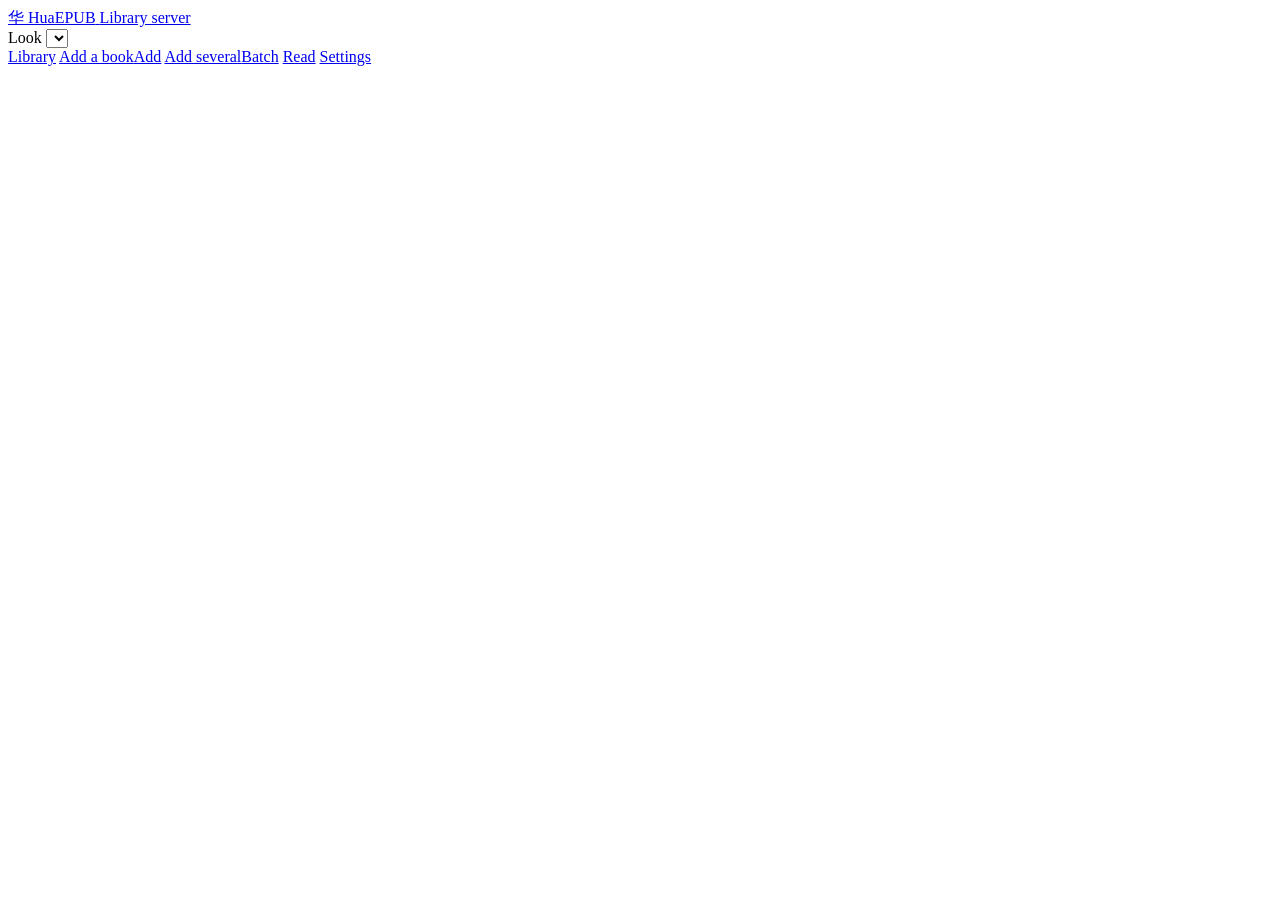
==== web/static/index.html @ b11d5b75 "Make shelved books easy to find: a Shelved filter beside the others. The only way to the shelved lis" ====
<!doctype html>
<html lang="en">
<head>
<meta charset="utf-8">
<meta name="viewport" content="width=device-width, initial-scale=1, viewport-fit=cover">
<title>HuaEPUB library</title>
<link rel="icon" href="/static/icon.svg" type="image/svg+xml">
<link rel="preconnect" href="https://fonts.googleapis.com">
<link rel="preconnect" href="https://fonts.gstatic.com" crossorigin>
<link rel="stylesheet" href="https://fonts.googleapis.com/css2?family=Literata:opsz,wght@7..72,400;7..72,600&family=Hanken+Grotesk:wght@400;500;600&family=Noto+Serif+SC:wght@500;600&display=swap">
<link rel="stylesheet" href="/static/app.css">
<script src="/static/theme.js"></script>
</head>
<body>
<div class="shell" id="shell" data-view="library">

  <header class="head">
    <a class="brand" href="#library" aria-label="HuaEPUB library">
      <span class="brand-seal" aria-hidden="true">华</span>
      <span class="brand-text">
        <span class="brand-name">HuaEPUB</span>
        <span class="brand-tag" id="brand-tag">Library server</span>
      </span>
    </a>
    <div class="head-end">
      <span class="storage" id="storage" role="status" hidden>
        <span class="storage-k">Disk</span>
        <span class="storage-bar" aria-hidden="true"><span class="storage-fill" id="storage-fill"></span></span>
        <span class="storage-text" id="storage-text"></span>
      </span>
      <span class="storage" id="ram" role="status" hidden>
        <span class="storage-k">RAM</span>
        <span class="storage-bar" aria-hidden="true"><span class="storage-fill" id="ram-fill"></span></span>
        <span class="storage-text" id="ram-text"></span>
      </span>
      <span class="head-version" id="version"></span>
      <label class="look"><span class="look-text">Look</span>
        <select class="select look-select" id="look-select"></select>
      </label>
    </div>
    <nav class="nav" aria-label="Pages">
      <a href="#library" data-view="library">Library</a>
      <a href="#single" data-view="single"><span class="nav-long">Add a book</span><span class="nav-short">Add</span></a>
      <a href="#multi" data-view="multi"><span class="nav-long">Add several</span><span class="nav-short">Batch</span></a>
      <a href="#read" data-view="read">Read</a>
      <a href="#settings" data-view="settings">Settings</a>
    </nav>
  </header>

  <div class="banner" id="resume-banner" role="status" hidden>
    <div class="banner-text">
      <span class="banner-kicker">Unfinished download</span>
      <span class="banner-title" id="resume-title"></span>
    </div>
    <div class="banner-actions">
      <button type="button" class="btn btn-main btn-auto" id="btn-resume">Resume</button>
      <button type="button" class="btn-link" id="btn-discard">Discard</button>
    </div>
  </div>

  <div class="dock" id="dock" hidden>
    <div class="dock-slips" id="dock-slips" aria-hidden="true"></div>
    <div class="dock-text">
      <div class="dock-head">
        <span class="dock-phase" id="dock-phase"></span>
        <span class="dock-percent" id="dock-percent"></span>
      </div>
      <span class="dock-title" id="dock-title"></span>
      <span class="dock-line" id="dock-line"></span>
      <div class="dock-files" id="dock-files"></div>
    </div>
    <!-- Shown in the reader's card only: the full picture of the job. -->
    <ol class="dock-steps" id="dock-steps" aria-label="Steps">
      <li>Fetch</li><li>Translate</li><li>Write</li><li>Save</li>
    </ol>
    <p class="dock-meta" id="dock-meta"></p>
    <pre class="dock-notes" id="dock-notes" hidden></pre>
    <div class="dock-actions">
      <button type="button" class="btn btn-outline" id="dock-pause">Pause</button>
      <button type="button" class="btn btn-quiet" id="dock-cancel">Cancel</button>
      <button type="button" class="btn-link" id="dock-close" hidden>Dismiss</button>
      <button type="button" class="btn-link dock-hide" id="dock-hide">Hide</button>
    </div>
  </div>

  <!-- ============ LIBRARY ============ -->
  <section class="view view-library" id="view-library" hidden>
    <div class="page-head">
      <h1 class="page-title">Library</h1>
      <p class="page-lede" id="lib-lede">Books you have downloaded on this PC.</p>
    </div>
    <div class="toolbar">
      <div class="toolbar-group">
        <button type="button" class="btn btn-main btn-auto" id="lib-check">Check for updates</button>
        <button type="button" class="btn btn-outline" id="lib-update-all" disabled>Update all</button>
      </div>
    </div>
    <button type="button" class="resume" id="lib-continue" hidden>
      <span class="resume-cover" id="lib-continue-cover" aria-hidden="true"></span>
      <span class="resume-text">
        <span class="resume-label">Continue reading</span>
        <span class="resume-title" id="lib-continue-title"></span>
        <span class="resume-where" id="lib-continue-where"></span>
      </span>
    </button>
    <div class="lib-find" id="lib-find">
      <input type="search" class="field lib-search" id="lib-search" aria-label="Search the library"
             placeholder="Search by title, author or site" autocomplete="off" spellcheck="false" enterkeyhint="search">
      <label class="lib-sort"><span class="field-label">Sort</span>
        <select class="select" id="lib-sort">
          <option value="recent">Recent</option>
          <option value="title">Title</option>
          <option value="author">Author</option>
          <option value="left">Most left to read</option>
          <option value="chapters">Longest</option>
        </select>
      </label>
      <div class="seg lib-filter" role="radiogroup" aria-label="Show">
        <label><input type="radio" name="lib-filter" value="all" checked><span>All</span></label>
        <label><input type="radio" name="lib-filter" value="reading"><span>Reading</span></label>
        <label><input type="radio" name="lib-filter" value="unopened"><span>Not started</span></label>
        <label><input type="radio" name="lib-filter" value="updates"><span>New chapters</span></label>
        <label id="lib-filter-shelved" hidden><input type="radio" name="lib-filter" value="shelved"><span id="lib-filter-shelved-text">Shelved</span></label>
      </div>
    </div>
    <p class="lib-note" id="lib-note" role="status" hidden></p>
    <div class="shelved-head" id="lib-shelved-head" hidden>
      <p>Books you put away. They are not checked for updates, and looking one up again tells you it was shelved.</p>
      <button type="button" class="btn-link small" id="lib-shelved-back">Back to the library</button>
    </div>
    <div class="toolbar toolbar-sel">
      <span class="sel-count" id="lib-count">0 selected</span>
      <button type="button" class="btn-link small" id="lib-all">Select all</button>
      <button type="button" class="btn-link small" id="lib-none">Clear</button>
      <button type="button" class="btn-link small" id="lib-invert">Invert</button>
      <span class="grow"></span>
      <button type="button" class="btn btn-quiet" id="lib-read" disabled>Read</button>
      <button type="button" class="btn btn-quiet" id="lib-update" disabled>Update</button>
      <button type="button" class="btn btn-quiet" id="lib-epub" disabled>Download EPUB</button>
      <button type="button" class="btn btn-quiet" id="lib-open" disabled>Open link</button>
      <button type="button" class="btn btn-quiet" id="lib-shelve" disabled>Shelve</button>
      <button type="button" class="btn btn-quiet btn-danger" id="lib-remove" disabled>Remove</button>
    </div>
    <div class="confirm" id="lib-confirm" role="alertdialog" aria-labelledby="lib-confirm-text" hidden>
      <p id="lib-confirm-text"></p>
      <div class="actions-row">
        <button type="button" class="btn btn-danger-solid" id="lib-confirm-yes">Remove</button>
        <button type="button" class="btn btn-quiet" id="lib-confirm-no">Keep</button>
      </div>
    </div>
    <ul class="shelf" id="shelf"></ul>
    <div class="shelf-empty" id="shelf-none" hidden>
      <p id="shelf-none-text">No books match.</p>
      <button type="button" class="btn-link" id="lib-show-all">Show every book</button>
    </div>
    <div class="shelf-empty" id="shelf-empty" hidden>
      <p>The catalogue is empty.</p>
      <p class="muted">Add a book from its novel link and its card is filed here.</p>
      <a class="btn btn-main btn-auto" href="#single" data-view="single">Add a book</a>
    </div>
    <div class="lib-foot">
      <button type="button" class="btn-link small" id="lib-reset">Reset library…</button>
    </div>
  </section>

  <!-- ============ SINGLE ============ -->
  <section class="view view-single" id="view-single" data-state="idle" hidden>
    <main class="stage" aria-live="polite">
      <div class="stage-top">
        <div class="stage-text">
          <h1 class="status-title" id="title">Ready when you are.</h1>
          <p class="status-line" id="status">Paste a novel link. Nothing is downloaded until you press Build.</p>
        </div>
        <div class="seal" id="seal" role="img" aria-label="Translated" hidden>译</div>
      </div>

      <div class="slips" id="slips" aria-hidden="true"></div>

      <div class="legend">
        <span><i class="key key-wait"></i>Waiting</span>
        <span><i class="key key-fetch"></i>Fetched</span>
        <span><i class="key key-done"></i>Translated</span>
        <span><i class="key key-flag"></i>Needs a look</span>
      </div>

      <ol class="steps" id="steps">
        <li data-step="0">Fetch</li>
        <li data-step="1">Translate</li>
        <li data-step="2">Write</li>
        <li data-step="3">Save</li>
      </ol>
    </main>

    <div class="rail" id="rail">
      <section class="block card" id="sec-source">
        <div class="block-head">
          <label class="block-title" for="url">Novel link</label>
          <button type="button" class="btn-link small" id="btn-recent" aria-haspopup="true" aria-expanded="false">Recent</button>
        </div>
        <ul class="pop" id="recent-menu" hidden></ul>
        <form class="row" id="look-form" novalidate>
          <input id="url" class="field typed" type="text" inputmode="url" autocomplete="off" spellcheck="false" placeholder="https://twkan.com/book/…">
          <button type="submit" class="btn btn-outline" id="btn-look">Look up</button>
        </form>
      </section>

      <section class="block card" id="sec-book">
        <span class="block-title">Book</span>
        <div class="book-empty" id="book-empty">Look up a link and the book's title, author and chapters appear here.</div>
        <div id="book-full" hidden>
          <div class="book-head">
            <img id="book-cover" class="book-cover" alt="" hidden>
            <div class="book-head-text">
              <div class="book-title" id="book-title"></div>
              <div class="book-orig" id="book-title-orig" hidden></div>
              <div class="book-meta" id="book-meta"></div>
              <button type="button" class="btn-link small" id="btn-read-preview">Read here</button>
            </div>
          </div>
          <div class="range">
            <div class="range-cell">
              <label class="field-label" for="from">From chapter</label>
              <input id="from" class="field typed" type="text" inputmode="numeric" autocomplete="off">
              <span class="muted small" id="from-title"></span>
            </div>
            <div class="range-cell">
              <label class="field-label" for="to">To chapter</label>
              <input id="to" class="field typed" type="text" inputmode="numeric" autocomplete="off">
              <span class="muted small" id="to-title"></span>
            </div>
          </div>
          <p class="range-error small" id="range-error" role="alert" hidden></p>
        </div>
      </section>

      <section class="block card" id="sec-output">
        <span class="block-title">Output</span>
        <div class="kv"><span class="muted">Translator</span><span id="out-translator">Google (New)</span></div>
        <div class="kv"><span class="muted">Library</span><span>Saved on the PC and filed in the Library</span></div>
        <div class="kv kv-wrap">
          <span class="muted" id="save-label">This device</span>
          <div class="seg" role="radiogroup" aria-labelledby="save-label">
            <label><input type="radio" name="save" value="downloads" checked><span>Downloads</span></label>
            <label id="save-choose-wrap"><input type="radio" name="save" value="choose"><span>Choose…</span></label>
            <label><input type="radio" name="save" value="none"><span>Don’t copy</span></label>
          </div>
        </div>
        <p class="muted small" id="save-note"></p>
      </section>

      <section class="block card" id="sec-saved" hidden>
        <span class="block-title">Saved file</span>
        <div class="file typed" id="file-name"></div>
        <p class="muted" id="file-note"></p>
        <div id="notes-wrap" hidden>
          <span class="block-title flag">Check these chapters</span>
          <pre class="notes" id="notes"></pre>
        </div>
      </section>

      <div class="actions">
        <button type="button" class="btn btn-main" id="btn-build" hidden>Build EPUB</button>
        <button type="button" class="btn btn-main" id="btn-again" hidden>Download EPUB again</button>
        <div class="actions-row" id="run-actions" hidden>
          <button type="button" class="btn btn-outline" id="btn-pause">Pause</button>
          <button type="button" class="btn btn-quiet" id="btn-cancel">Cancel</button>
        </div>
        <button type="button" class="btn-link" id="btn-read-done" hidden>Read it here</button>
        <button type="button" class="btn-link" id="btn-restart" hidden>Start over</button>
      </div>
    </div>
  </section>

  <!-- ============ MULTI ============ -->
  <section class="view view-multi" id="view-multi" hidden>
    <div class="page-head">
      <h1 class="page-title">Add several books</h1>
      <p class="page-lede">Paste one link per line, up to 50. Each book is looked up first, then built one after another with the site’s own delay between chapters.</p>
    </div>
    <div class="multi-grid">
      <div class="block card">
        <label class="block-title" for="multi-urls">Novel links</label>
        <textarea id="multi-urls" class="area typed" rows="9" spellcheck="false" placeholder="https://…&#10;https://…"></textarea>
        <div class="actions-row">
          <button type="button" class="btn btn-outline" id="btn-multi-look">Look up links</button>
          <button type="button" class="btn btn-main btn-auto" id="btn-multi-build" disabled>Build all</button>
        </div>
        <p class="muted small" id="multi-note"></p>
      </div>
      <div class="block card">
        <span class="block-title">Books</span>
        <div class="table-wrap">
          <table class="table" id="multi-table">
            <thead><tr><th>Title</th><th class="num">Chapters</th><th>Status</th></tr></thead>
            <tbody id="multi-rows"><tr class="empty"><td colspan="3">Nothing looked up yet.</td></tr></tbody>
          </table>
        </div>
      </div>
    </div>
  </section>

  <!-- ============ READ ============ -->
  <section class="view view-read" id="view-read" hidden>
    <div id="read-pick">
      <div class="page-head">
        <h1 class="page-title">Read</h1>
        <p class="page-lede">Pick a book. Your place is shared with the desktop app on this PC.</p>
      </div>
      <ul class="pick-list" id="read-list"></ul>
      <p class="muted" id="read-empty" hidden>Nothing to read yet. Add a book first.</p>
    </div>
    <div id="read-book" hidden data-theme="paper" data-face="serif" data-leading="normal" data-align="justify">
      <div class="leaf" id="read-leaf">
        <p class="running" id="read-running"></p>
        <div class="spread" id="read-spread">
          <article class="reader-text" id="read-text"></article>
          <nav class="chapter-end" id="read-end" aria-label="Next chapter" hidden>
            <button type="button" class="book-btn chapter-end-btn" id="read-end-btn">
              <span class="running-label">Next chapter</span>
              <span class="chapter-end-title" id="read-end-title"></span>
            </button>
          </nav>
        </div>
        <div class="leaf-hit" id="read-hit"></div>
        <p class="leaf-note" id="read-status" aria-live="polite"></p>
        <p class="folio" id="read-folio"></p>
      </div>
      <button type="button" class="leaf-arrow leaf-prev" id="read-prev" aria-label="Previous page"><span aria-hidden="true">‹</span></button>
      <button type="button" class="leaf-arrow leaf-next" id="read-next" aria-label="Next page"><span aria-hidden="true">›</span></button>
      <header class="chrome chrome-top">
        <button type="button" class="book-link" id="read-back">Library</button>
        <div class="reader-title">
          <span class="reader-book" id="read-title"></span>
          <span class="running-label" id="read-kind"></span>
        </div>
        <button type="button" class="book-btn read-job" id="read-job" aria-pressed="false" aria-controls="dock" hidden></button>
        <button type="button" class="book-btn" id="read-full" aria-pressed="false" hidden>Full screen</button>
      </header>
      <footer class="chrome chrome-bot">
        <input type="range" id="read-progress" min="0" max="1000" value="0" aria-label="Place in the book">
        <div class="chrome-row">
          <span class="running-label" id="read-place"></span>
          <button type="button" class="book-link" id="read-return" hidden></button>
          <span class="grow"></span>
          <button type="button" class="book-btn" id="read-contents-btn">Contents</button>
          <button type="button" class="book-btn" id="read-display-btn" aria-label="Text settings">Aa</button>
          <button type="button" class="book-btn" id="read-mark" aria-pressed="false">Bookmark</button>
        </div>
      </footer>
      <div class="sheet" id="read-contents" hidden>
        <div class="sheet-head">
          <span class="sheet-title">Contents</span>
          <button type="button" class="book-link" id="read-contents-close">Close</button>
        </div>
        <input type="search" class="toc-find" id="read-toc-find" aria-label="Find a chapter"
          placeholder="Chapter number or words in the title" hidden>
        <div class="sheet-part" id="read-marks" hidden>
          <span class="display-line">Bookmarks</span>
          <ul class="sheet-list" id="read-marks-list"></ul>
          <span class="display-line">Chapters</span>
        </div>
        <ul class="sheet-list" id="read-toc-list"></ul>
      </div>
      <div class="sheet sheet-display" id="read-display" hidden>
        <div class="sheet-head">
          <span class="sheet-title">Display</span>
          <button type="button" class="book-link" id="read-display-close">Close</button>
        </div>
        <div class="chips" role="group" aria-label="Paper">
          <button type="button" class="chip" data-pref="reader_theme" data-value="paper">Paper</button>
          <button type="button" class="chip" data-pref="reader_theme" data-value="sepia">Sepia</button>
          <button type="button" class="chip" data-pref="reader_theme" data-value="night">Night</button>
        </div>
        <label class="display-line" for="read-size">Text size <span id="read-size-n">18</span></label>
        <div class="size-row">
          <button type="button" class="book-btn size-btn" id="read-smaller" aria-label="Smaller text">A</button>
          <input type="range" id="read-size" min="12" max="36" value="18" aria-label="Text size">
          <button type="button" class="book-btn size-btn size-big" id="read-bigger" aria-label="Bigger text">A</button>
        </div>
        <div class="chips" role="group" aria-label="Type">
          <button type="button" class="chip" data-pref="reader_face" data-value="serif">Serif</button>
          <button type="button" class="chip" data-pref="reader_face" data-value="sans">Sans</button>
        </div>
        <div class="chips" role="group" aria-label="Line spacing">
          <button type="button" class="chip" data-pref="reader_leading" data-value="tight">Tight</button>
          <button type="button" class="chip" data-pref="reader_leading" data-value="normal">Roomy</button>
          <button type="button" class="chip" data-pref="reader_leading" data-value="loose">Loose</button>
        </div>
        <div class="chips" role="group" aria-label="Alignment">
          <button type="button" class="chip" data-pref="reader_align" data-value="justify">Justified</button>
          <button type="button" class="chip" data-pref="reader_align" data-value="left">Ragged</button>
        </div>
        <div class="chips" role="group" aria-label="Flow">
          <button type="button" class="chip" data-pref="reader_mode" data-value="pages">Pages</button>
          <button type="button" class="chip" data-pref="reader_mode" data-value="scroll">Scroll</button>
        </div>
        <span class="display-line">Pages on screen</span>
        <div class="chips" role="group" aria-label="Pages on screen">
          <button type="button" class="chip" data-pref="reader_spread" data-value="auto">Auto</button>
          <button type="button" class="chip" data-pref="reader_spread" data-value="one">One page</button>
          <button type="button" class="chip" data-pref="reader_spread" data-value="two">Two pages</button>
        </div>
        <p class="display-line only-scroll">Scroll is one long column. One or two pages side by side
          only works in Pages.</p>
        <p class="display-line only-pages" id="read-spread-note" hidden>This screen is too narrow for two
          pages, so it shows one. Turn the device sideways or make the window wider.</p>
        <span class="display-line">Margins</span>
        <div class="chips" role="group" aria-label="Margins">
          <button type="button" class="chip" data-pref="reader_margin" data-value="narrow">Narrow</button>
          <button type="button" class="chip" data-pref="reader_margin" data-value="normal">Normal</button>
          <button type="button" class="chip" data-pref="reader_margin" data-value="wide">Wide</button>
        </div>
        <p class="display-line keys-hint only-pages">Keys: ← → or Page Up / Down or Space turn pages · Home / End jump to the
          start or end of the chapter · Esc closes this panel. The mouse wheel turns pages too.</p>
        <p class="display-line keys-hint only-scroll">Keys: ↑ ↓ scroll · Page Up / Down or Space move a screen ·
          Home / End jump to the start or end of the chapter · Esc closes this panel.</p>
      </div>
    </div>
  </section>

  <!-- ============ SETTINGS ============ -->
  <section class="view view-settings" id="view-settings" hidden>
    <div class="page-head">
      <h1 class="page-title">Settings</h1>
      <p class="page-lede">The same settings the desktop app uses on this PC.</p>
    </div>
    <form class="settings" id="settings-form" novalidate>
      <fieldset class="block card">
        <legend class="block-title">Chapters</legend>
        <label class="check"><input type="checkbox" id="set-clean"><span>Remove watermarks and ads</span></label>
        <label class="check"><input type="checkbox" id="set-cache"><span>Use chapter cache (resume)</span></label>
      </fieldset>
      <fieldset class="block card">
        <legend class="block-title">Translation</legend>
        <label class="check"><input type="checkbox" id="set-translate"><span>Translate to English</span></label>
        <div class="kv kv-wrap"><label class="muted" for="set-backend">Translator</label><select id="set-backend" class="select"></select></div>
        <div class="kv kv-wrap"><label class="muted" for="set-glossary">Names glossary</label><select id="set-glossary" class="select"></select></div>
        <p class="muted small">Changing the translator or glossary re-translates a book once, the next time it updates.</p>
        <div class="kv kv-wrap"><label class="muted" for="set-workers">Workers</label><input id="set-workers" class="field field-num typed" type="number" min="1" max="500" step="1"></div>
        <label class="check"><input type="checkbox" id="set-polish"><span>Polish English</span></label>
        <p class="muted small" id="set-polish-note"></p>
      </fieldset>
      <fieldset class="block card">
        <legend class="block-title">Books folder</legend>
        <label class="muted" for="set-output">Where EPUBs are saved on this computer</label>
        <input id="set-output" class="field typed" type="text" spellcheck="false" autocomplete="off">
        <button type="button" class="btn btn-outline btn-auto" id="set-output-save">Save folder</button>
      </fieldset>
      <fieldset class="block card">
        <legend class="block-title">On this computer</legend>
        <p class="muted small">Downloads the model onto the machine that is serving. A headless server updates the app on its own.</p>
        <div class="actions-row">
          <button type="button" class="btn btn-quiet" id="set-install-polish">Install Polish</button>
          <button type="button" class="btn btn-quiet" id="set-install-nmt">Install Offline NMT</button>
          <button type="button" class="btn btn-quiet" id="set-install-ollama">Download Ollama model</button>
          <button type="button" class="btn btn-quiet" id="set-install-service">Install Linux service</button>
        </div>
        <p class="muted small">Install Linux service writes a systemd user service only when HuaEPUB does not already have one.</p>
      </fieldset>
      <p class="muted small" id="set-status" aria-live="polite"></p>
    </form>
    <div class="desk-only">
      <button type="button" class="btn-link" id="btn-signout">Sign out of this device</button>
    </div>
  </section>

</div>
<dialog class="detail" id="lib-detail" aria-labelledby="lib-detail-title">
  <div class="detail-card">
    <div class="detail-head">
      <div class="detail-cover" id="lib-detail-cover"></div>
      <div class="detail-head-text">
        <span class="call-no" id="lib-detail-call"></span>
        <h2 class="detail-title" id="lib-detail-title"></h2>
        <p class="detail-orig" id="lib-detail-original"></p>
        <p class="detail-by" id="lib-detail-by"></p>
      </div>
    </div>
    <dl class="detail-facts">
      <div><dt>Chapters</dt><dd id="lib-detail-chapters"></dd></div>
      <div id="lib-detail-read-row"><dt>On chapter</dt><dd id="lib-detail-readpos"></dd></div>
      <div id="lib-detail-latest-row"><dt>Latest</dt><dd id="lib-detail-latest"></dd></div>
      <div id="lib-detail-saved-row"><dt>Saved</dt><dd id="lib-detail-saved"></dd></div>
      <div><dt>File</dt><dd id="lib-detail-file"></dd></div>
      <div><dt>Status</dt><dd id="lib-detail-status"></dd></div>
    </dl>
    <p class="detail-blurb" id="lib-detail-blurb"></p>
    <input type="search" class="field toc-find" id="lib-detail-find" aria-label="Find a chapter"
           placeholder="Find a chapter by number or name" autocomplete="off" spellcheck="false" hidden>
    <ol class="detail-toc" id="lib-detail-toc"></ol>
  </div>
  <div class="detail-actions actions-row">
    <button type="button" class="btn btn-main btn-auto" id="lib-detail-read">Read</button>
    <button type="button" class="btn btn-quiet" id="lib-detail-update">Update</button>
    <button type="button" class="btn btn-quiet" id="lib-detail-epub">Download EPUB</button>
    <button type="button" class="btn btn-quiet" id="lib-detail-open">Open link</button>
    <button type="button" class="btn btn-quiet" id="lib-detail-select">Select</button>
    <button type="button" class="btn btn-quiet" id="lib-detail-shelve">Shelve</button>
    <button type="button" class="btn btn-quiet btn-danger" id="lib-detail-remove">Remove</button>
    <span class="grow"></span>
    <button type="button" class="btn-link" id="lib-detail-close">Close</button>
    <p class="lib-note detail-note" id="lib-detail-note" role="status" hidden></p>
  </div>
</dialog>
<script src="/static/app.js" defer></script>
<script src="/static/single.js" defer></script>
<script src="/static/multi.js" defer></script>
<script src="/static/library.js" defer></script>
<script src="/static/read.js" defer></script>
<script src="/static/settings.js" defer></script>
<script src="/static/storage.js" defer></script>
<script src="/static/boot.js" defer></script>
</body>
</html>
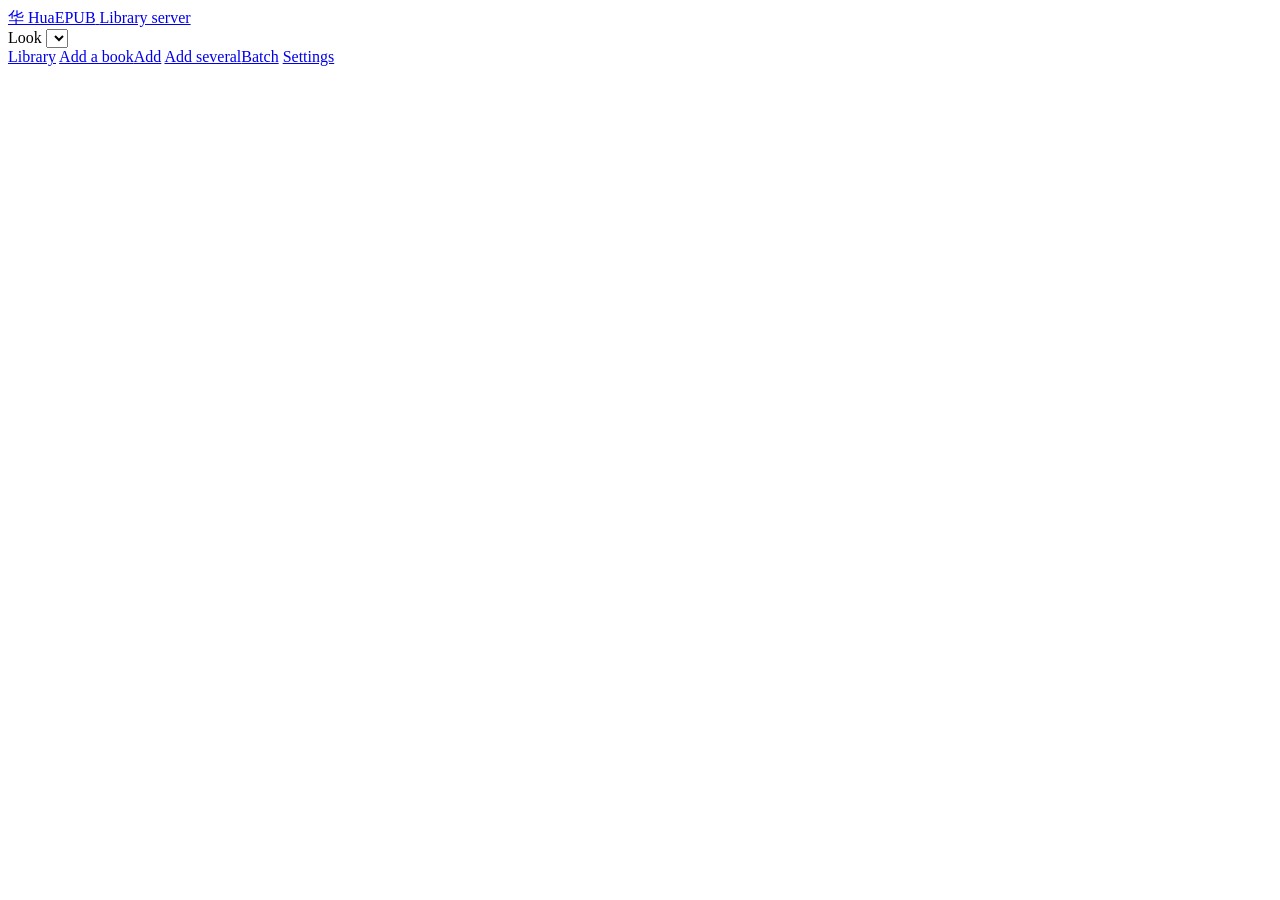
==== commit 488a9f4e: "Remove the browser's duplicate Read picker The browser's top-nav Read link opened its own plain book" ====
--- a/web/static/index.html
+++ b/web/static/index.html
@@ -42,7 +42,6 @@
       <a href="#library" data-view="library">Library</a>
       <a href="#single" data-view="single"><span class="nav-long">Add a book</span><span class="nav-short">Add</span></a>
       <a href="#multi" data-view="multi"><span class="nav-long">Add several</span><span class="nav-short">Batch</span></a>
-      <a href="#read" data-view="read">Read</a>
       <a href="#settings" data-view="settings">Settings</a>
     </nav>
   </header>
@@ -301,14 +300,6 @@
 
   <!-- ============ READ ============ -->
   <section class="view view-read" id="view-read" hidden>
-    <div id="read-pick">
-      <div class="page-head">
-        <h1 class="page-title">Read</h1>
-        <p class="page-lede">Pick a book. Your place is shared with the desktop app on this PC.</p>
-      </div>
-      <ul class="pick-list" id="read-list"></ul>
-      <p class="muted" id="read-empty" hidden>Nothing to read yet. Add a book first.</p>
-    </div>
     <div id="read-book" hidden data-theme="paper" data-face="serif" data-leading="normal" data-align="justify">
       <div class="leaf" id="read-leaf">
         <p class="running" id="read-running"></p>
@@ -334,15 +325,17 @@
           <span class="running-label" id="read-kind"></span>
         </div>
         <button type="button" class="book-btn read-job" id="read-job" aria-pressed="false" aria-controls="dock" hidden></button>
+        <button type="button" class="book-btn" id="read-notes-btn" aria-controls="read-notes">Notes</button>
         <button type="button" class="book-btn" id="read-full" aria-pressed="false" hidden>Full screen</button>
       </header>
+      <button type="button" class="book-btn save-note" id="read-savenote" hidden>Save note</button>
       <footer class="chrome chrome-bot">
         <input type="range" id="read-progress" min="0" max="1000" value="0" aria-label="Place in the book">
         <div class="chrome-row">
+          <button type="button" class="book-btn" id="read-contents-btn">Contents</button>
           <span class="running-label" id="read-place"></span>
           <button type="button" class="book-link" id="read-return" hidden></button>
           <span class="grow"></span>
-          <button type="button" class="book-btn" id="read-contents-btn">Contents</button>
           <button type="button" class="book-btn" id="read-display-btn" aria-label="Text settings">Aa</button>
           <button type="button" class="book-btn" id="read-mark" aria-pressed="false">Bookmark</button>
         </div>
@@ -360,6 +353,21 @@
           <span class="display-line">Chapters</span>
         </div>
         <ul class="sheet-list" id="read-toc-list"></ul>
+      </div>
+      <div class="sheet" id="read-notes" hidden>
+        <div class="sheet-head">
+          <span class="sheet-title">Notes</span>
+          <button type="button" class="book-link" id="read-notes-close">Close</button>
+        </div>
+        <p class="display-line" id="read-notes-help">Select words in the text, then tap Save note. They are kept here for this book.</p>
+        <input type="search" class="toc-find" id="read-notes-find" aria-label="Search notes"
+          placeholder="Search your notes" hidden>
+        <form class="note-add" id="read-notes-form">
+          <input type="text" class="toc-find" id="read-notes-new" maxlength="2000" autocomplete="off"
+            aria-label="Write a note" placeholder="Or write a note">
+          <button type="submit" class="book-btn">Add</button>
+        </form>
+        <ul class="note-list" id="read-notes-list"></ul>
       </div>
       <div class="sheet sheet-display" id="read-display" hidden>
         <div class="sheet-head">
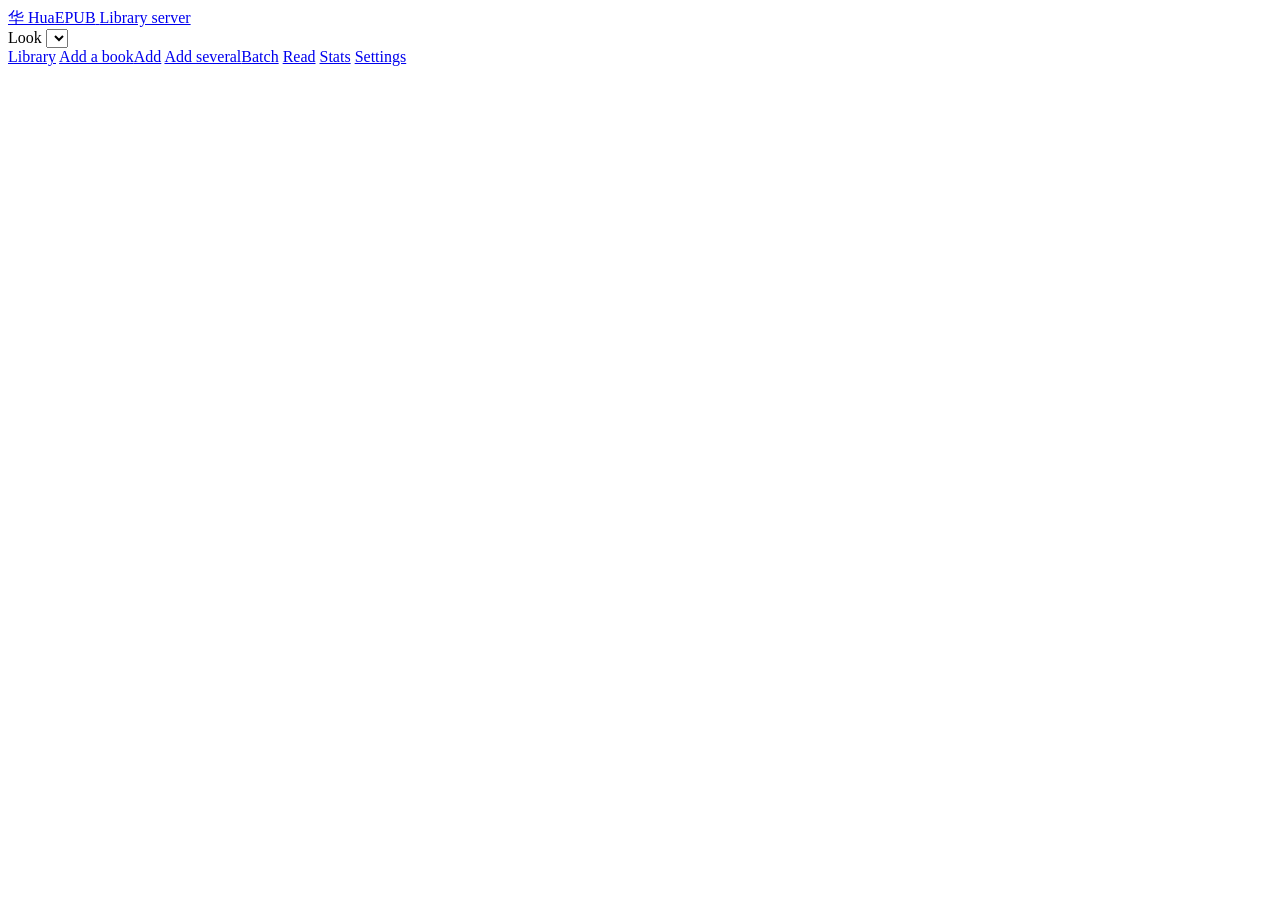
==== commit 092c0500: "Add a Stats page: a "wrapped"-style reading summary Books tracked/finished, chapters and characters " ====
--- a/web/static/index.html
+++ b/web/static/index.html
@@ -42,6 +42,8 @@
       <a href="#library" data-view="library">Library</a>
       <a href="#single" data-view="single"><span class="nav-long">Add a book</span><span class="nav-short">Add</span></a>
       <a href="#multi" data-view="multi"><span class="nav-long">Add several</span><span class="nav-short">Batch</span></a>
+      <a href="#read" data-view="read">Read</a>
+      <a href="#stats" data-view="stats">Stats</a>
       <a href="#settings" data-view="settings">Settings</a>
     </nav>
   </header>
@@ -300,6 +302,14 @@
 
   <!-- ============ READ ============ -->
   <section class="view view-read" id="view-read" hidden>
+    <div id="read-pick">
+      <div class="page-head">
+        <h1 class="page-title">Read</h1>
+        <p class="page-lede">Pick a book. Your place is shared with the desktop app on this PC.</p>
+      </div>
+      <ul class="pick-list" id="read-list"></ul>
+      <p class="muted" id="read-empty" hidden>Nothing to read yet. Add a book first.</p>
+    </div>
     <div id="read-book" hidden data-theme="paper" data-face="serif" data-leading="normal" data-align="justify">
       <div class="leaf" id="read-leaf">
         <p class="running" id="read-running"></p>
@@ -423,6 +433,31 @@
         <p class="display-line keys-hint only-scroll">Keys: ↑ ↓ scroll · Page Up / Down or Space move a screen ·
           Home / End jump to the start or end of the chapter · Esc closes this panel.</p>
       </div>
+    </div>
+  </section>
+
+  <!-- ============ STATS ============ -->
+  <section class="view view-stats" id="view-stats" hidden>
+    <div class="page-head">
+      <h1 class="page-title">Your reading, wrapped</h1>
+      <p class="page-lede">Pulled from what is already stored on this PC — nothing here is sent anywhere.</p>
+    </div>
+    <div class="stats-empty" id="stats-empty" hidden>
+      <p>Nothing to show yet.</p>
+      <p class="muted">Add a book and start reading, and this fills in.</p>
+      <a class="btn btn-main btn-auto" href="#single" data-view="single">Add a book</a>
+    </div>
+    <div id="stats-full" hidden>
+      <div class="stats-hero card">
+        <span class="seal stats-hero-seal" aria-hidden="true">译</span>
+        <div class="stats-hero-text">
+          <span class="stats-hero-num" id="stats-hero-num">0</span>
+          <span class="stats-hero-label" id="stats-hero-label">chapters read</span>
+          <p class="stats-hero-sub" id="stats-hero-sub"></p>
+        </div>
+      </div>
+      <div class="stats-grid" id="stats-grid"></div>
+      <p class="muted small stats-foot" id="stats-foot"></p>
     </div>
   </section>
 
@@ -515,6 +550,7 @@
 <script src="/static/multi.js" defer></script>
 <script src="/static/library.js" defer></script>
 <script src="/static/read.js" defer></script>
+<script src="/static/stats.js" defer></script>
 <script src="/static/settings.js" defer></script>
 <script src="/static/storage.js" defer></script>
 <script src="/static/boot.js" defer></script>
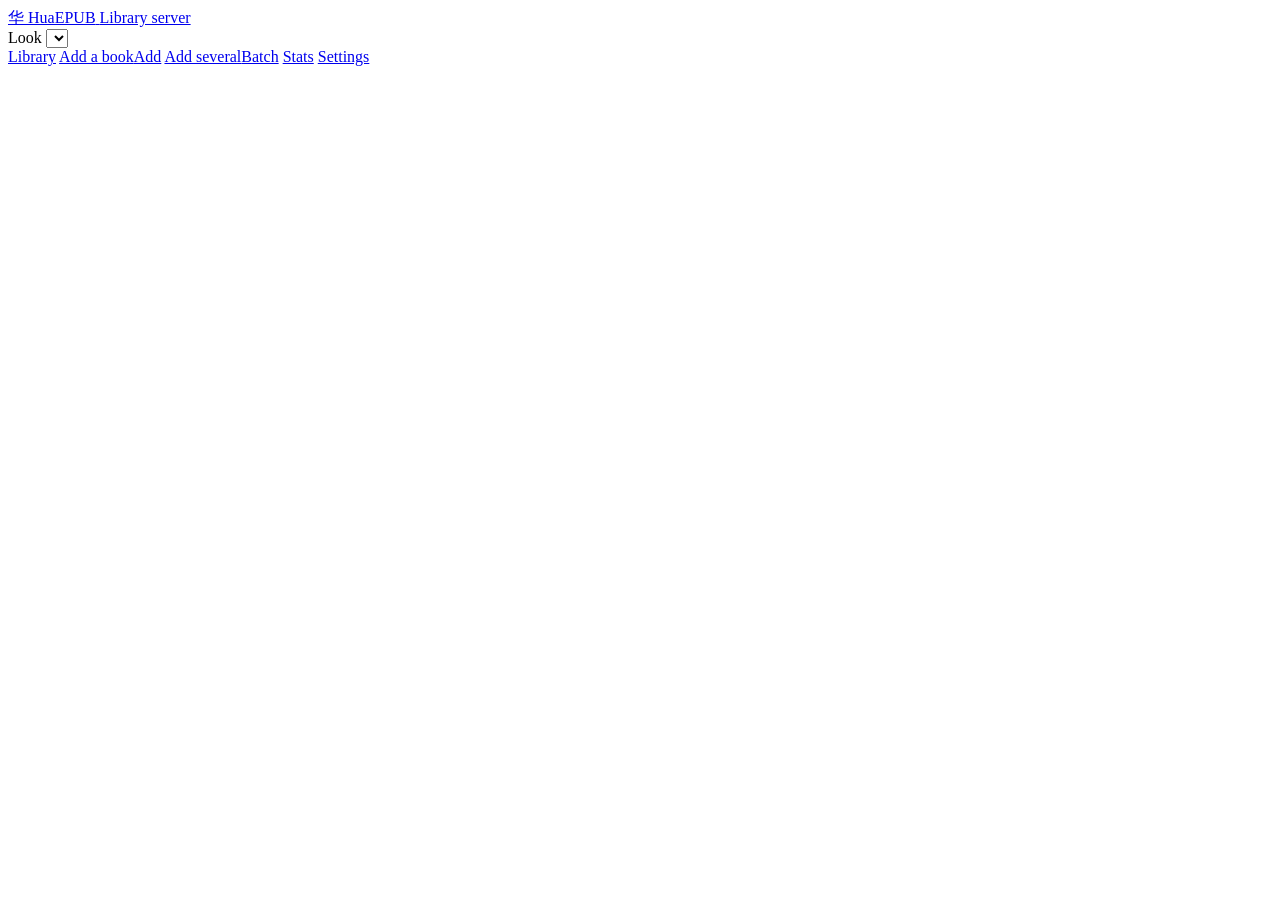
==== commit 478b8956: "Merge remote-tracking branch 'origin/main' into claude/project-thread-6fgk4i # Conflicts: #	web/stat" ====
--- a/web/static/index.html
+++ b/web/static/index.html
@@ -42,7 +42,6 @@
       <a href="#library" data-view="library">Library</a>
       <a href="#single" data-view="single"><span class="nav-long">Add a book</span><span class="nav-short">Add</span></a>
       <a href="#multi" data-view="multi"><span class="nav-long">Add several</span><span class="nav-short">Batch</span></a>
-      <a href="#read" data-view="read">Read</a>
       <a href="#stats" data-view="stats">Stats</a>
       <a href="#settings" data-view="settings">Settings</a>
     </nav>
@@ -302,14 +301,6 @@
 
   <!-- ============ READ ============ -->
   <section class="view view-read" id="view-read" hidden>
-    <div id="read-pick">
-      <div class="page-head">
-        <h1 class="page-title">Read</h1>
-        <p class="page-lede">Pick a book. Your place is shared with the desktop app on this PC.</p>
-      </div>
-      <ul class="pick-list" id="read-list"></ul>
-      <p class="muted" id="read-empty" hidden>Nothing to read yet. Add a book first.</p>
-    </div>
     <div id="read-book" hidden data-theme="paper" data-face="serif" data-leading="normal" data-align="justify">
       <div class="leaf" id="read-leaf">
         <p class="running" id="read-running"></p>
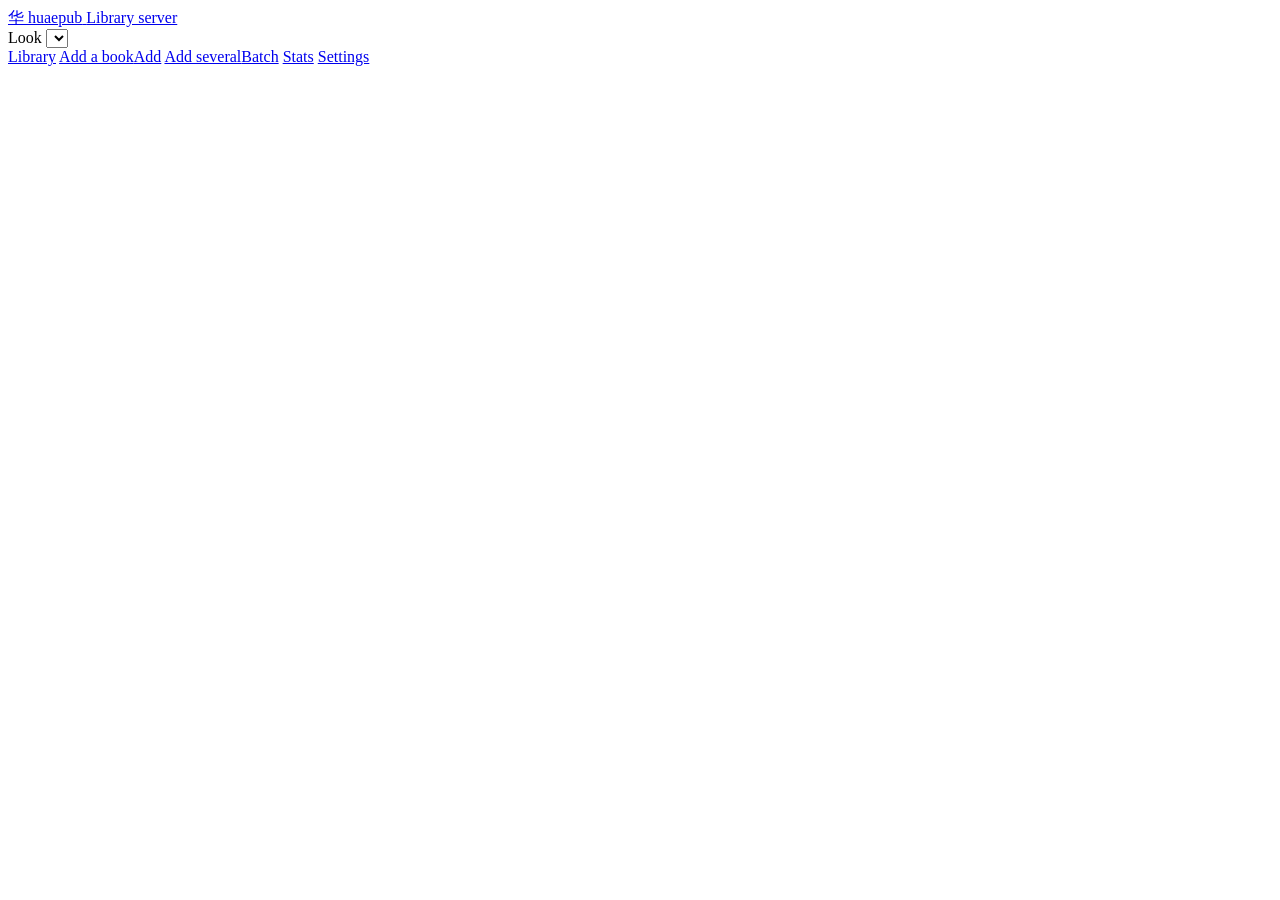
==== commit 172dbfd6: "Rework the look of both front ends in the style of a pocket instrument. Two looks (light and dark) r" ====
--- a/web/static/index.html
+++ b/web/static/index.html
@@ -7,7 +7,7 @@
 <link rel="icon" href="/static/icon.svg" type="image/svg+xml">
 <link rel="preconnect" href="https://fonts.googleapis.com">
 <link rel="preconnect" href="https://fonts.gstatic.com" crossorigin>
-<link rel="stylesheet" href="https://fonts.googleapis.com/css2?family=Literata:opsz,wght@7..72,400;7..72,600&family=Hanken+Grotesk:wght@400;500;600&family=Noto+Serif+SC:wght@500;600&display=swap">
+<link rel="stylesheet" href="https://fonts.googleapis.com/css2?family=Hanken+Grotesk:wght@400;500;600;700;800&family=JetBrains+Mono:wght@400;500;700&family=Noto+Serif+SC:wght@500;600&display=swap">
 <link rel="stylesheet" href="/static/app.css">
 <script src="/static/theme.js"></script>
 </head>
@@ -18,7 +18,7 @@
     <a class="brand" href="#library" aria-label="HuaEPUB library">
       <span class="brand-seal" aria-hidden="true">华</span>
       <span class="brand-text">
-        <span class="brand-name">HuaEPUB</span>
+        <span class="brand-name">huaepub</span>
         <span class="brand-tag" id="brand-tag">Library server</span>
       </span>
     </a>
@@ -86,6 +86,7 @@
   <!-- ============ LIBRARY ============ -->
   <section class="view view-library" id="view-library" hidden>
     <div class="page-head">
+      <p class="kicker"><b>01</b>Library</p>
       <h1 class="page-title">Library</h1>
       <p class="page-lede" id="lib-lede">Books you have downloaded on this PC.</p>
     </div>
@@ -154,8 +155,8 @@
       <button type="button" class="btn-link" id="lib-show-all">Show every book</button>
     </div>
     <div class="shelf-empty" id="shelf-empty" hidden>
-      <p>The catalogue is empty.</p>
-      <p class="muted">Add a book from its novel link and its card is filed here.</p>
+      <p>The shelf is empty.</p>
+      <p class="muted">Add a book from its novel link and it shows up here.</p>
       <a class="btn btn-main btn-auto" href="#single" data-view="single">Add a book</a>
     </div>
     <div class="lib-foot">
@@ -168,13 +169,27 @@
     <main class="stage" aria-live="polite">
       <div class="stage-top">
         <div class="stage-text">
+          <p class="kicker"><b>02</b>Add a book</p>
           <h1 class="status-title" id="title">Ready when you are.</h1>
           <p class="status-line" id="status">Paste a novel link. Nothing is downloaded until you press Build.</p>
         </div>
         <div class="seal" id="seal" role="img" aria-label="Translated" hidden>译</div>
       </div>
 
-      <div class="slips" id="slips" aria-hidden="true"></div>
+      <div class="lcd" id="lcd" data-mode="idle">
+        <div class="lcd-top">
+          <span class="lcd-phase"><i class="lcd-led" aria-hidden="true"></i><span id="lcd-phase">Ready</span></span>
+          <span class="lcd-count" id="lcd-count"></span>
+          <span class="lcd-pct" id="lcd-pct" aria-hidden="true">--</span>
+        </div>
+        <div class="slips" id="slips" aria-hidden="true"></div>
+        <ol class="steps" id="steps">
+          <li data-step="0">Fetch</li>
+          <li data-step="1">Translate</li>
+          <li data-step="2">Write</li>
+          <li data-step="3">Save</li>
+        </ol>
+      </div>
 
       <div class="legend">
         <span><i class="key key-wait"></i>Waiting</span>
@@ -182,13 +197,6 @@
         <span><i class="key key-done"></i>Translated</span>
         <span><i class="key key-flag"></i>Needs a look</span>
       </div>
-
-      <ol class="steps" id="steps">
-        <li data-step="0">Fetch</li>
-        <li data-step="1">Translate</li>
-        <li data-step="2">Write</li>
-        <li data-step="3">Save</li>
-      </ol>
     </main>
 
     <div class="rail" id="rail">
@@ -274,6 +282,7 @@
   <!-- ============ MULTI ============ -->
   <section class="view view-multi" id="view-multi" hidden>
     <div class="page-head">
+      <p class="kicker"><b>03</b>Add several</p>
       <h1 class="page-title">Add several books</h1>
       <p class="page-lede">Paste one link per line, up to 50. Each book is looked up first, then built one after another with the site’s own delay between chapters.</p>
     </div>
@@ -430,9 +439,12 @@
   <!-- ============ STATS ============ -->
   <section class="view view-stats" id="view-stats" hidden>
     <div class="page-head">
+      <p class="kicker"><b>04</b>Stats</p>
       <h1 class="page-title">Your reading, wrapped</h1>
       <p class="page-lede">Pulled from what is already stored on this PC — nothing here is sent anywhere.</p>
     </div>
+    <p class="muted" id="stats-loading">Adding it up — this can take a minute the first time on a large library…</p>
+    <p class="muted" id="stats-error" role="alert" hidden></p>
     <div class="stats-empty" id="stats-empty" hidden>
       <p>Nothing to show yet.</p>
       <p class="muted">Add a book and start reading, and this fills in.</p>
@@ -443,7 +455,7 @@
         <span class="seal stats-hero-seal" aria-hidden="true">译</span>
         <div class="stats-hero-text">
           <span class="stats-hero-num" id="stats-hero-num">0</span>
-          <span class="stats-hero-label" id="stats-hero-label">chapters read</span>
+          <span class="stats-hero-label" id="stats-hero-label">chapters read, all time</span>
           <p class="stats-hero-sub" id="stats-hero-sub"></p>
         </div>
       </div>
@@ -455,6 +467,7 @@
   <!-- ============ SETTINGS ============ -->
   <section class="view view-settings" id="view-settings" hidden>
     <div class="page-head">
+      <p class="kicker"><b>05</b>Settings</p>
       <h1 class="page-title">Settings</h1>
       <p class="page-lede">The same settings the desktop app uses on this PC.</p>
     </div>
